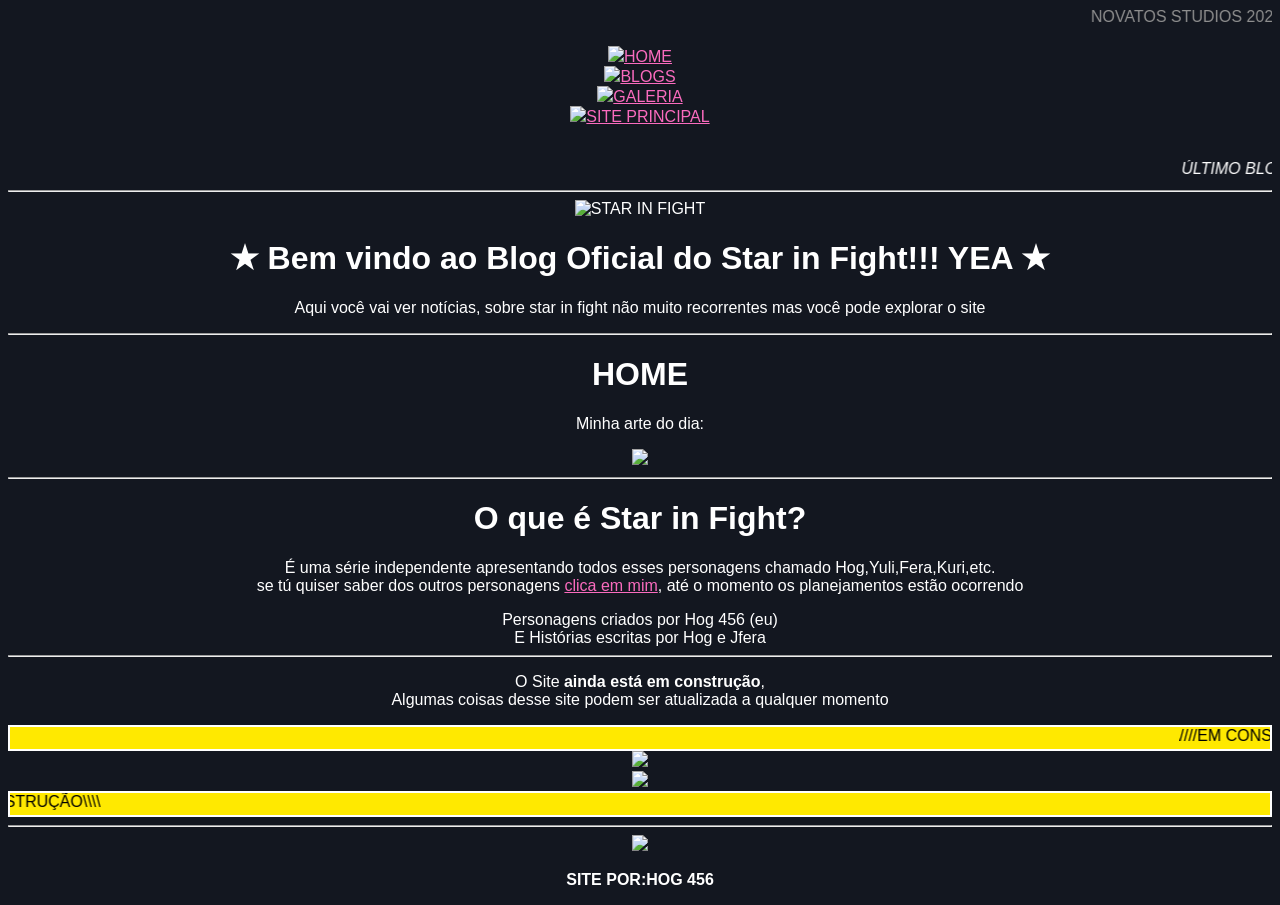
==== index.html @ 9e37e67e "Coisas principais" ====
<!DOCTYPE html>
<html>
  <head>
    <link rel="icon" type="image/png" href=/assets/images/icons/home.png>
    <meta charset="UTF-8">
    <meta name="viewport" content="width=device-width, initial-scale=1.0">
    <title>STAR IN FIGHT (BLOG OFICIAL)</title>
    <!--Para de Olha os códigos , Seu Cachorro quente, Eu tô te vendo-->
    
    <!--Interface do site melhorada, Por favor não quebre-->
    <link href="style.css" rel="stylesheet" type="text/css" media="all">
  </head>
  <body>
  <style type="text/css">
  body {
    text-align: center;
    font-family: arial;
    background-color: #131720;
    color: white;
    a {
      color: #FA6BBE
    }
  .cinza {
    color: #8F8F8F
   }
  .const {
    max-width: 1500px;
    margin: 0 auto;
    background-color: #FFE900;
    color: black;
    border: 2px solid white;
   }
  }
  </style>
  
    <marquee scrollamount=12><div class="cinza">NOVATOS STUDIOS 2026 (CONTRIBUIÇÕES DO SITE: HOG 456)</div></marquee><br>
    
    <p><a href="/index"><img src="/assets/images/home.png" style="width: 16px; height: auto;">HOME</a><br>
    <a href="/blog/blog"><img src="/blog/readmore.png" style="width: 16px; height: auto;">BLOGS</a><br>
    <a href="/gallery"><img src=/assets/images/gallery.png style= "width: 18px; height: auto;">GALERIA</a><br>
    <a href="https://hog456.straw.page/starinfight"><img src="/assets/other.png" style= "width: 12px; height: auto;">SITE PRINCIPAL</a>
    </p><br>
    
   <marquee><em>ÚLTIMO BLOG LANÇADO: <a href="/blog/blogs/blog_2">14/11/2026: REFORMULANDO UM SITE</a></em></marquee>
   
    <hr>
    
    <img src="assets/logo/newLogo.png" alt="STAR IN FIGHT" style="width: 350px; height: auto;">
      
    <h1> &starf; Bem vindo ao Blog Oficial do Star in Fight!!! YEA &starf; </h1>

    <p>Aqui você vai ver notícias, sobre star in fight não muito recorrentes mas você pode explorar o site</p>
    
    <hr>
    
    <h1>HOME</h1>
    <p>Minha arte do dia:</p>
    
    <img src="assets/images/art.jpg" style="width: 350px; height: auto;">
    
    <hr>
    
    <h1>O que é Star in Fight?</h1>
    
    <p>É uma série independente apresentando todos esses personagens chamado Hog,Yuli,Fera,Kuri,etc.<br>se tú quiser saber dos outros personagens <a href="https://hog456.straw.page/personagensstar">clica em mim</a>, até o momento os planejamentos estão ocorrendo</p>
    
     Personagens criados por Hog 456 (eu)<br>
     E Histórias escritas por Hog e Jfera<br>
    
    <hr>
    
    <p>O Site <strong>ainda está em construção</strong>,<br> Algumas coisas desse site podem ser atualizada a qualquer momento</p>
    
    <div class="const"><marquee>////EM CONSTRUÇÃO\\\\</marquee></div>
    <img src="assets/constArt/construction.gif"><br>
    <img src="assets/constArt/hogYuli.png" style="width: 418px; height: auto;">
    <div class="const"><marquee direction="right">////EM CONSTRUÇÃO\\\\</marquee></div>
    
    <hr>
        
    <img src="/assets/images/team.png" style="width: 200px; height: auto;">
    
    <p><strong>SITE POR:HOG 456</strong></p>
  </body>
</html>
---- style.css ----
/*TEMPLANTES 😭🥀✌️"*/

body {
  text-align: center;
  font-family: arial;
  background-color: #131720;
  color: white;
  a {
    color: #FA6BBE
  }
  /*NÃO BOTA JUNTO DO CLASS DO LINK,SEU FILHO DA P-"*/
  .youtube {
    max-width: 500px;
    margin: 0 auto;
  }
  .text  {
    max-width: 600px;
    margin: 0 auto;
  }
  .intro {
    max-width: 90px;
    margin: 0 auto;
    background-color: #CC1982;
    color: white;
    border-radius: 15px;
    padding: 10px;
    a {
      color: white;
     }
    }
  .next {
    text-align: center;
    max-width: 140px;
    margin: 0 auto;
    background-color: #CC1982;
    color: white;
    border-radius: 15px;
    padding: 10px;
    a {
      color: white;
     }
    }
  .back {
    max-width: 600px;
    margin: 0 auto;
    background-color: #171C27;
    color: white;
    border: 5px solid white;
    border-radius: 15px;
    padding: 10px;
   }
  .cinza {
    color: #8F8F8F
   }
  .const {
    max-width: 1500px;
    margin: 0 auto;
    background-color: #FFE900;
    color: black;
    border: 2px solid white;
   }
  
  .marquee-container {
  width: 100%;
  overflow: hidden;
  display: flex;
  }

  .marquee {
  display: flex;
  width: max-content;
  animation: scroll 25s linear infinite;
  will-change: transform; /* Melhora a performance via GPU */
  }

  .marquee-track {
  display: flex;
  white-space: nowrap;
  }

/* Pausa ao passar o mouse (recomendado para UX) */
  .marquee:hover {
  animation-play-state: paused;
  }

  @keyframes scroll {
  0% {
    transform: translateX(0);
  }
  100% {
    transform: translateX(-50%);
  }
  }
}
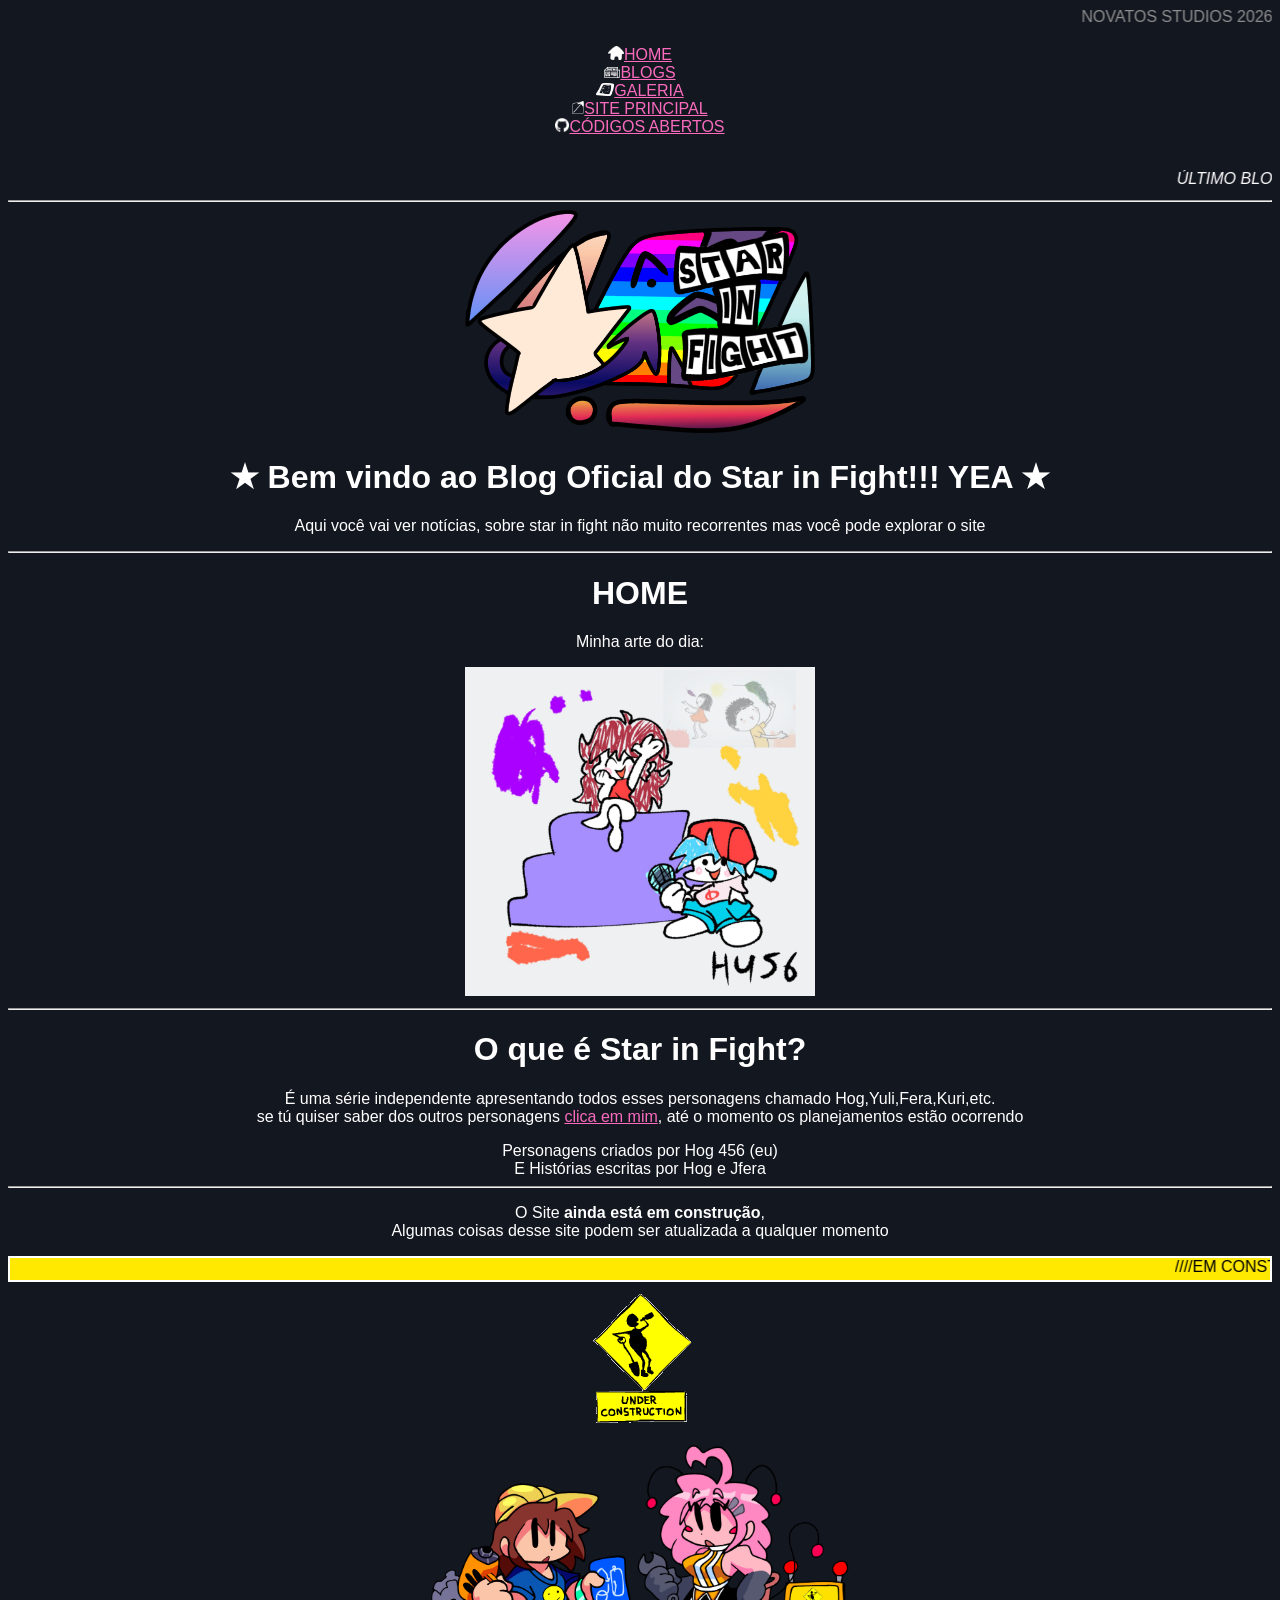
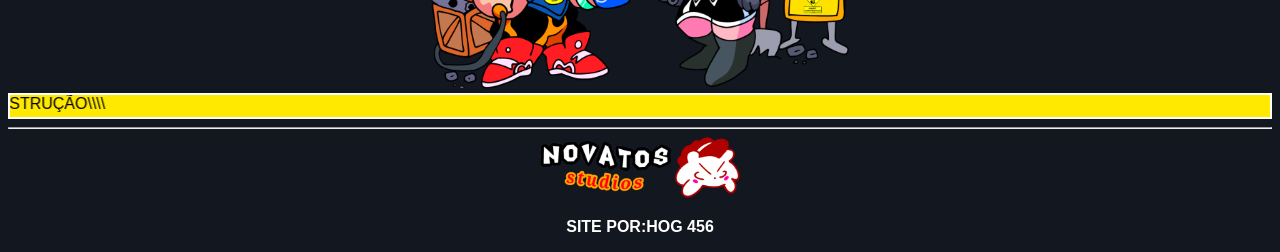
==== commit b0972057: "adicionando o botão do github Updated links in the navigation section and added a link to the GitHub" ====
--- a/index.html
+++ b/index.html
@@ -34,12 +34,12 @@
   </style>
   
     <marquee scrollamount=12><div class="cinza">NOVATOS STUDIOS 2026 (CONTRIBUIÇÕES DO SITE: HOG 456)</div></marquee><br>
-    
+
     <p><a href="/index"><img src="/assets/images/home.png" style="width: 16px; height: auto;">HOME</a><br>
     <a href="/blog/blog"><img src="/blog/readmore.png" style="width: 16px; height: auto;">BLOGS</a><br>
     <a href="/gallery"><img src=/assets/images/gallery.png style= "width: 18px; height: auto;">GALERIA</a><br>
-    <a href="https://hog456.straw.page/starinfight"><img src="/assets/other.png" style= "width: 12px; height: auto;">SITE PRINCIPAL</a>
-    </p><br>
+    <a href="https://hog456.straw.page/starinfight"><img src="/assets/other.png" style= "width: 12px; height: auto;">SITE PRINCIPAL</a><br>
+    <a href="https://github.com/felipedasilvapereiracordeiro-sys/STAR-IN-FIGHT-BLOG-OFICIAL-C-DIGOS-ABERTOS-"><img src="/assets/githubIcon.png" style="width: 14px; height: auto;">CÓDIGOS ABERTOS</a></p><br>
     
    <marquee><em>ÚLTIMO BLOG LANÇADO: <a href="/blog/blogs/blog_2">14/11/2026: REFORMULANDO UM SITE</a></em></marquee>
    
